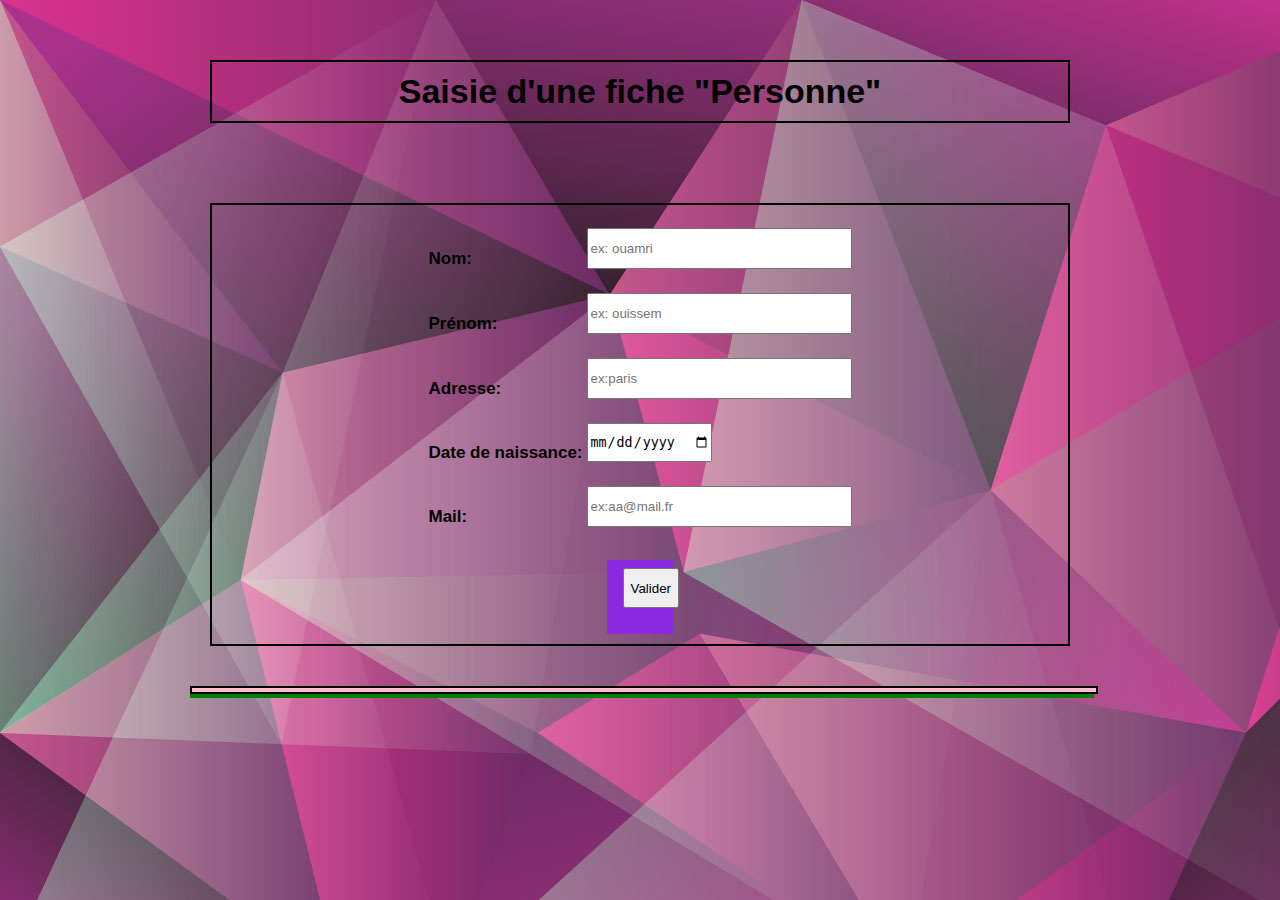
==== tp2/index.html @ d4736512 "mise" ====
<!DOCTYPE html>
<html>

<head>
  <meta charset="utf-8" />
  <meta http-equiv="x-ua-compatible" content="ie=edge" />
  <title>tp2 formulaire</title>
  <meta name="description" content="">
  <meta name="viewport" content="width=device-width, initial-scale=1">


  <!-- Place favicon.ico in the root directory -->
  <!-- Code à dé-commenter si besoin de fichier CSS ou JS -->
  <link rel="stylesheet" href="formulairewiss.css">
  <script src="prog.js"></script>

</head>

<body background="fond.jpg" width="500" height="500">

  <br><br>
  <h1 id="fiche">Saisie d'une fiche "Personne"</h1><br><br>
  <form id="formAW" class="form" onsubmit="validation()">
    <table>
      <tr>
        <td class="right"><label style="font-weight: bold">Nom:</label></td>
        <td><input type="text" style="height:35px;" id="Nom" name="Nom" placeholder="ex: ouamri" maxlength=20 size="30"
            class="inputAW"><br><br /></td>
      </tr>
      <tr>
        <td class="right"><label style="font-weight: bold">Prénom:</label></td>
        <td><input type="text" style="height:35px;" id="prenom" name="prenom" placeholder="ex: ouissem" maxlength=20
            size="30" class="inputAW"><br><br /></td>
      </tr>
      <tr>
        <td class="right"><label style="font-weight: bold">Adresse:</label></td>
        <td><input type="texte" style="height:35px;" id="adresse" name="adresse" placeholder="ex:paris" maxlength=50
            size="30" class="inputAW"><br><br /></td>
      </tr>
      <tr>
        <td class="right"><label style="font-weight: bold">Date de naissance:</label></td>
        <td><input type="date" style="height:35px;" id="date" name="date" placeholder="JJ/MM/AAAA"
            class="inputAW"><br><br /></td>
      </tr>
      <tr>
        <td class="right"><label style="font-weight: bold">Mail:</label></td>
        <td><input type="mail" style="height:35px;" id="mail" name="mail" placeholder="ex:aa@mail.fr" maxlength=30
            size="30" class="inputAW"><br><br /></td>
      </tr>
    </table>

    <div class="vld">
      <input type="button" style="height:40px;" value="Valider" onclick="validation()"><br><br>
    </div>
  </form>
  <br>
  <div id="error"> </div>
  <div id="resultat"></div>

</body>

</html>
---- tp2/formulairewiss.css ----
body{             
    font-family: "comic sans ms",system, -apple-system, ".SFNSText-Regular", "San Francisco", "Roboto", "Segoe UI", "Helvetica Neue", "Lucida Grande", sans-serif;
    font-size: 17px;
    margin: 0 auto;
    max-width: 900px;              
}
#fiche {
    text-align:center;
    margin: 20px;
    padding: 20px;
    border: 2px solid;
  padding: 10px;
  
}
form {
    margin: 20px;
    padding: 20px;
    border: 2px solid;
  padding: 10px; 
}
table{
    margin-left: auto;
    margin-right: auto;
    margin-top: 10px;
    margin-bottom: 10px;
    }
  .right {
    text-align: left;
  }
  .vld{
    
    padding : 8px 16px;
    font-size: 16px;
    margin : 0  46%;
    background-color: blueviolet;
  }
#error {
    width: 100%;
    background-color: pink;
    padding : 2px;
    color:black;
    position : relative;
    border: 2px solid;
   


}


#resultat {
    width: 100%;
    background-color: green;
    padding : 2px;
    color: white;
    position : relative;
    
}
label{
  display: inline-block;
}
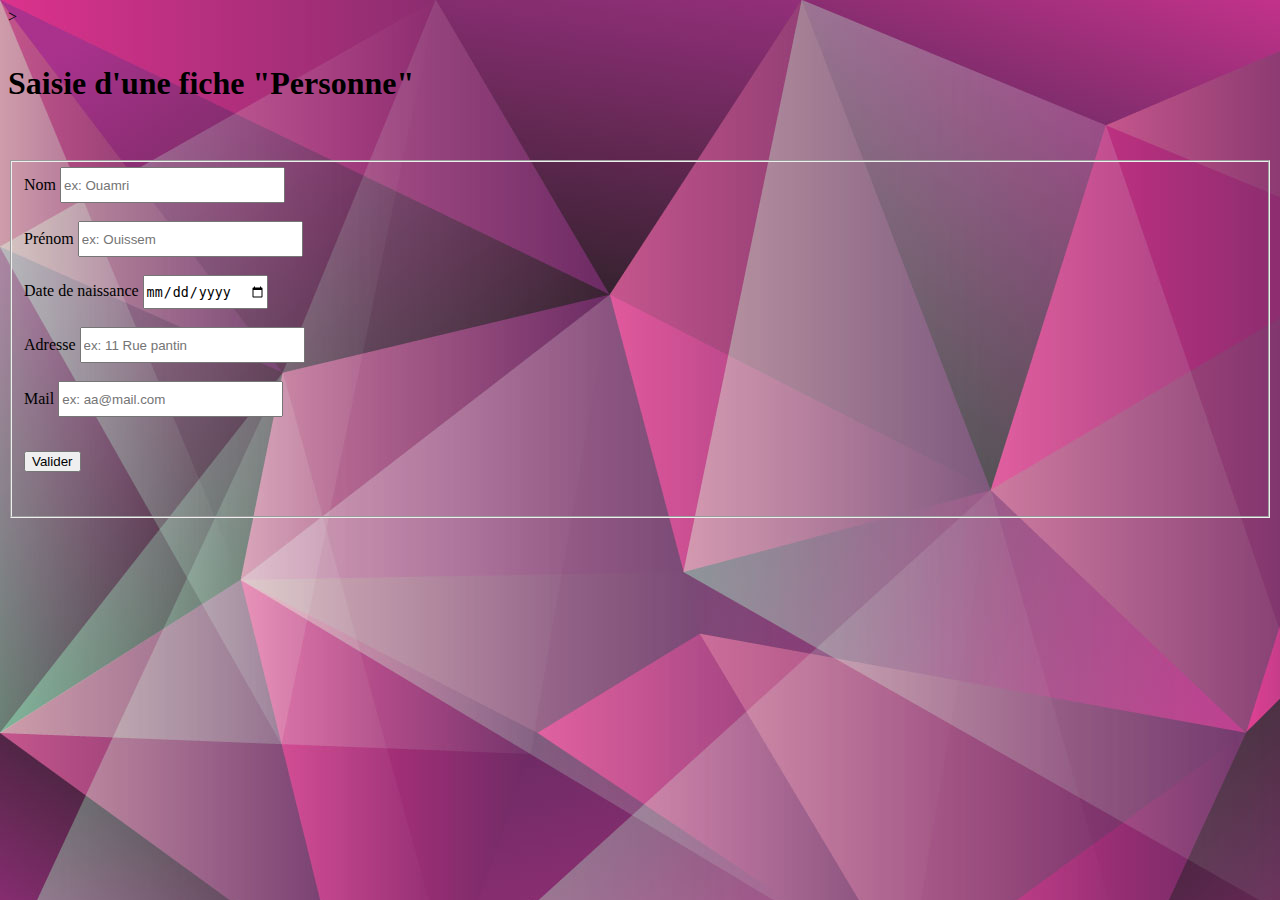
==== commit 34f3a967: "miseajour" ====
--- a/tp2/index.html
+++ b/tp2/index.html
@@ -1,62 +1,53 @@
-<!DOCTYPE html>
+<!doctype html>
 <html>
+    <head>
+        <meta charset="utf-8">
+        <meta http-equiv="x-ua-compatible" content="ie=edge">
+        <title>TP2 Formulaire </title>
+        <meta name="description" content="">
+        <meta name="viewport" content="width=device-width, initial-scale=1">
+      
+        
+        <!-- Code à dé-commenter si besoin de fichier CSS ou JS -->
+        <link rel="stylesheet" href="./Formulairewiss.css" />
+        <script src="./Prog.js"></script>
 
-<head>
-  <meta charset="utf-8" />
-  <meta http-equiv="x-ua-compatible" content="ie=edge" />
-  <title>tp2 formulaire</title>
-  <meta name="description" content="">
-  <meta name="viewport" content="width=device-width, initial-scale=1">
+    </head>
+    
+    <body background="fond.jpg" width="500" height="500"></body>>     
+           <br><br>
+  <h1 id="fiche">Saisie d'une fiche "Personne"</h1><br><br>
+        
+        <fieldset >
+      
+            <form id="formAW" class="form" onsubmit="validation()">
+               <label for="nom"> Nom  </label>
+               <input type="text" id="nom" name="nom" placeholder="ex: Ouamri" minlength=5 maxlength=20 size="25" style="height:30px;" class="inputAW" >
+               <br><br>
+                <label for="prenom"> Prénom  </label>
+                <input type="prenom" id="prenom" name="prenom" placeholder="ex: Ouissem" minlength=5 maxlength=20 size="25" style="height:30px;" class="inputAW" >
+                <br><br>
+                <label for="date"> Date de naissance  </label>
+                <input type="date" id="date" name="date" placeholder="JJ/MM/AAAA" style="height:30px;" class="inputAW" >
+                <br><br>
+                <label for="adresse"> Adresse </label>
+                <input type="adresse" id="adresse" name="adresse" placeholder="ex: 11 Rue pantin " minlength=5 maxlength=50 size="25" style="height:30px;" class="inputAW" >
+                <br><br>
+                <label for="mail"> Mail </label>
+                <input type="mail" id="mail" name="mail" placeholder="ex: aa@mail.com" minlength=5 maxlength=60 size="25"style="height:30px;"  class="inputAW" ><br><br>
+              <p>
+                <input type="button" id="vld" value="Valider" onclick="validation()"/>
+              </p>
+              <br>
+              
+            </form>
+            
+            <!-- msg d'erreur -->
+            <div id="error"></div>
+            <!-- msg de validation -->
+            <div id="resultat"></div>
 
-
-  <!-- Place favicon.ico in the root directory -->
-  <!-- Code à dé-commenter si besoin de fichier CSS ou JS -->
-  <link rel="stylesheet" href="formulairewiss.css">
-  <script src="prog.js"></script>
-
-</head>
-
-<body background="fond.jpg" width="500" height="500">
-
-  <br><br>
-  <h1 id="fiche">Saisie d'une fiche "Personne"</h1><br><br>
-  <form id="formAW" class="form" onsubmit="validation()">
-    <table>
-      <tr>
-        <td class="right"><label style="font-weight: bold">Nom:</label></td>
-        <td><input type="text" style="height:35px;" id="Nom" name="Nom" placeholder="ex: ouamri" maxlength=20 size="30"
-            class="inputAW"><br><br /></td>
-      </tr>
-      <tr>
-        <td class="right"><label style="font-weight: bold">Prénom:</label></td>
-        <td><input type="text" style="height:35px;" id="prenom" name="prenom" placeholder="ex: ouissem" maxlength=20
-            size="30" class="inputAW"><br><br /></td>
-      </tr>
-      <tr>
-        <td class="right"><label style="font-weight: bold">Adresse:</label></td>
-        <td><input type="texte" style="height:35px;" id="adresse" name="adresse" placeholder="ex:paris" maxlength=50
-            size="30" class="inputAW"><br><br /></td>
-      </tr>
-      <tr>
-        <td class="right"><label style="font-weight: bold">Date de naissance:</label></td>
-        <td><input type="date" style="height:35px;" id="date" name="date" placeholder="JJ/MM/AAAA"
-            class="inputAW"><br><br /></td>
-      </tr>
-      <tr>
-        <td class="right"><label style="font-weight: bold">Mail:</label></td>
-        <td><input type="mail" style="height:35px;" id="mail" name="mail" placeholder="ex:aa@mail.fr" maxlength=30
-            size="30" class="inputAW"><br><br /></td>
-      </tr>
-    </table>
-
-    <div class="vld">
-      <input type="button" style="height:40px;" value="Valider" onclick="validation()"><br><br>
-    </div>
-  </form>
-  <br>
-  <div id="error"> </div>
-  <div id="resultat"></div>
-
-</body>
-
-</html>+         </fieldset>   
+       
+    </body>
+</html>
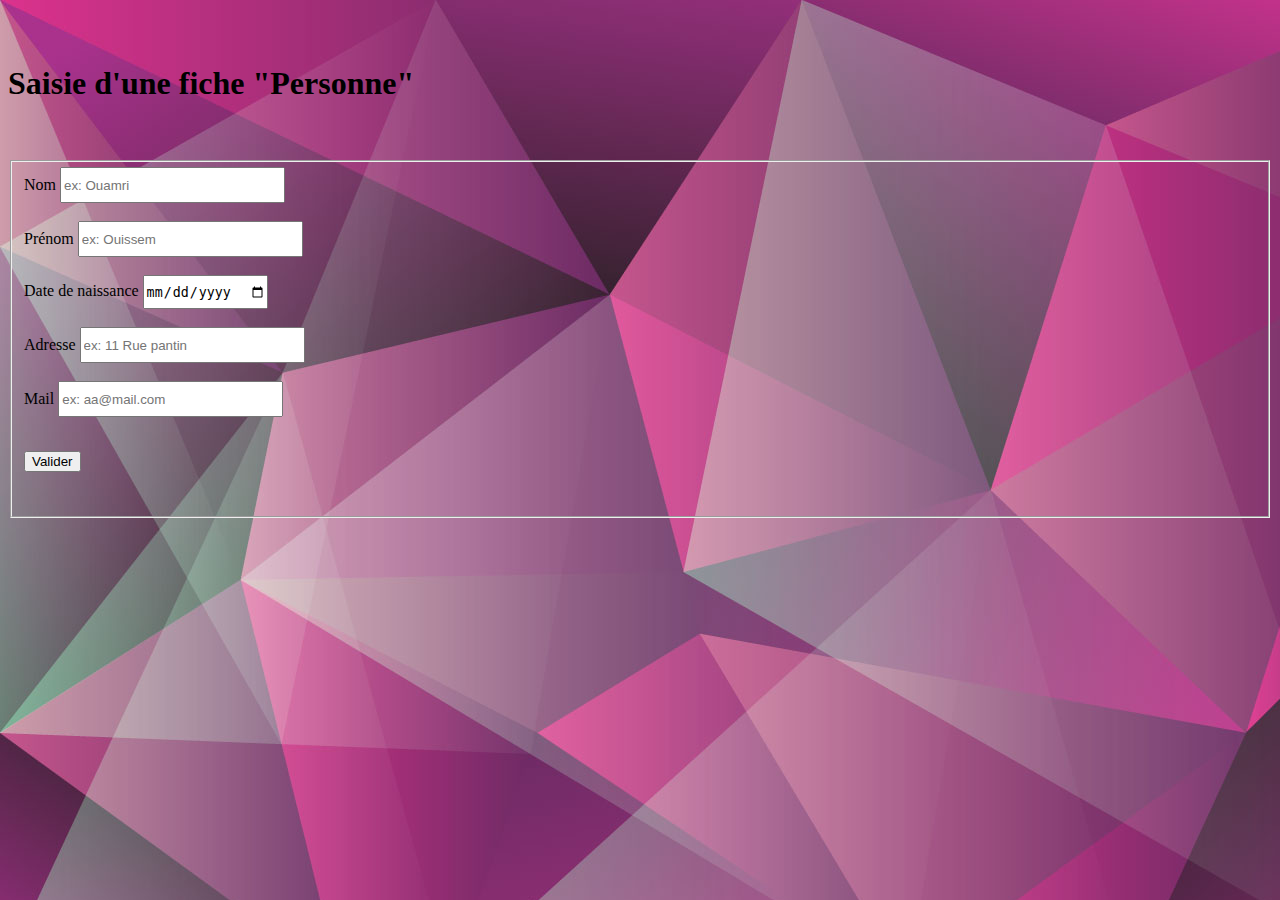
==== commit eb379387: "miseajour" ====
--- a/tp2/index.html
+++ b/tp2/index.html
@@ -14,7 +14,7 @@
 
     </head>
     
-    <body background="fond.jpg" width="500" height="500"></body>>     
+    <body background="fond.jpg" width="500" height="500"></body>     
            <br><br>
   <h1 id="fiche">Saisie d'une fiche "Personne"</h1><br><br>
         
